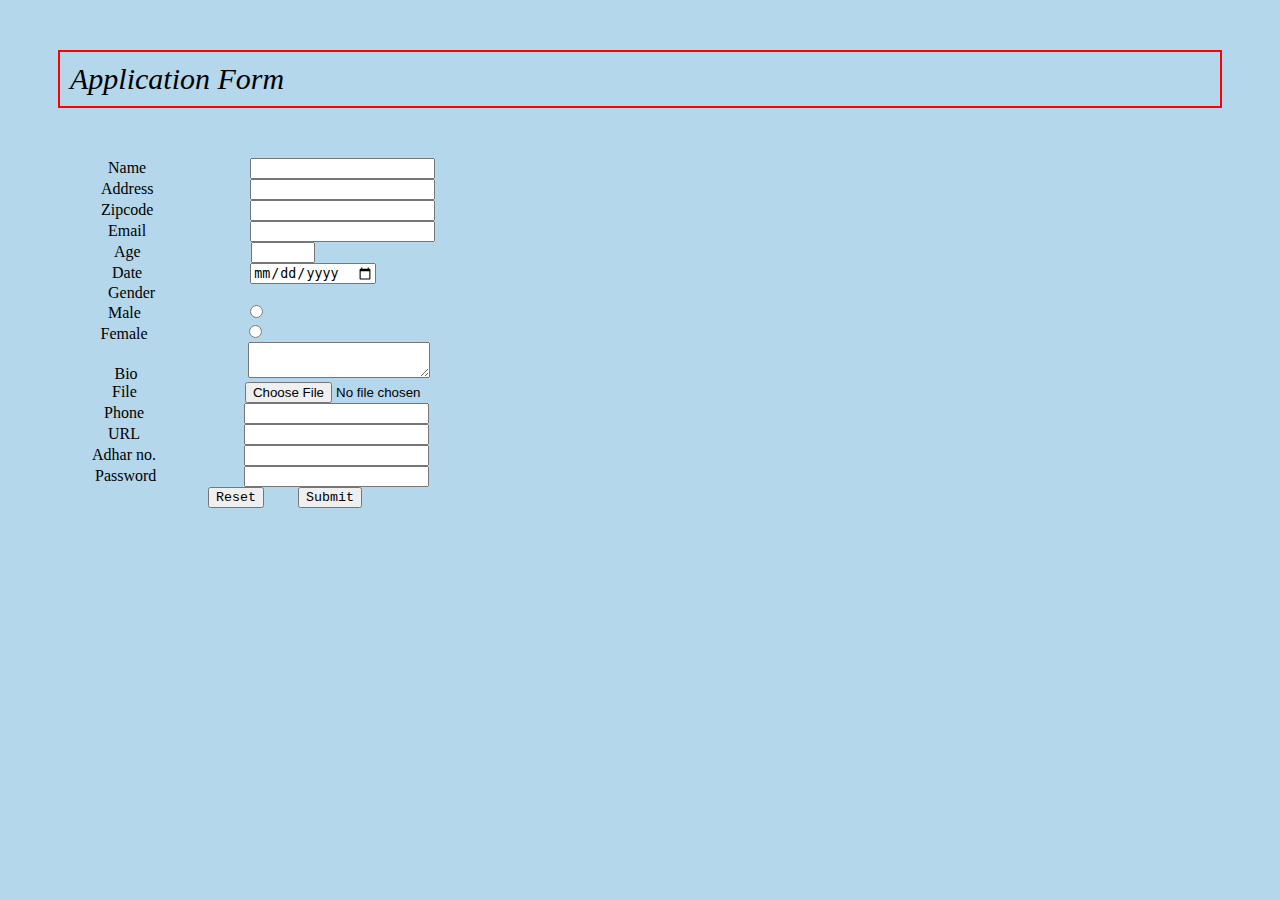
==== index.html @ 3e389ec3 "initial commit" ====
<!DOCTYPE html>
<html lang="en">
<head>
    <meta charset="UTF-8">
    <meta http-equiv="X-UA-Compatible" content="IE=edge">
    <meta name="viewport" content="width=device-width, initial-scale=1.0">
    <link rel="stylesheet" href="styles.css">
    <title>Form</title>
</head>
<header style="font-size: 30px; border: 2px solid red; font-style: italic; padding: 10px; margin: 50px;">Application Form</header>
<body>
    <form action="results.html" method="GET" enctype="multipart/form-data">
        <div>
        <label for="name" style="padding: 100px;">Name</label>
        <input type="text" name="name" id="name" required>
        </div>
        <div>
            <label for="address" style="padding: 93px;">Address</label>
            <input type="address" name="address" id="address" required>
        </div>
        <div>
            <label for="zipcode" style="padding: 93px;">Zipcode</label>
            <input type="number" name="zipcode" id="zipcode" required>
        </div>
        <div>
        <label for="email" style="padding: 100px;">Email</label>
        <input type="email" name="email" id="email" required>
        </div>
        <div>
            <label for="age" style="padding: 106px;">Age</label>
            <input type="number" name="age" id="age" min="1" max="200" step="1">
        </div>
        <div>
            <label for="date" style="padding: 104px;">Date</label>
            <input type="date" name="date" id="date" min="2022-31-12">
        </div>
        <div style="margin-left: 100px;">Gender
        </div>
            <label for="male" style="padding: 100px;">Male</label>
            <input type="radio" name="gender" id="male" value="male">
        </div>
        <div>
            <label for="female" style="padding: 92.5px;">Female</label>
            <input type="radio" name="gender" id="female" value="female">
        </div>
        </div>
        <div>
            <label for="bio" style="padding: 106.5px;">Bio</label>
            <textarea id="bio" name="bio"></textarea>
        </div>
        <input type="hidden" name="hidden" value="h1">
        <div>
            <label for="file" style="padding: 104px;">File</label>
            <input id="file" type="file" name="file">
        </div>
        <div>
            <label for="phone" style="padding: 96px;">Phone</label>
            <input type="tel" name="phone" id="phone">
        </div>
        <div>
            <label for="url" style="padding: 100px;">URL</label>
            <input type="url" name="url" id="url">
        </div>
        <label for="Adhar no." style="padding: 84px;">Adhar no.</label>
        <input type="Adhar no." name="Adhar no." id="Adhar no.">
        <div>
        <label style="margin-left: 87px;">
            Password
        <input style="margin-left: 83.5px;"  type="password" name="password" required>
        </label>
        </div>
        <button style="margin-left: 200px; font-family: 'Courier New', Courier, monospace;" type="reset">Reset</button>
        <button style="margin-left: 30px; font-family: 'Courier New', Courier, monospace;" type="submit">Submit</button>
    </form>
</body>
</html>
---- styles.css ----
body {
    background-color:rgb(180, 215, 235); 
}
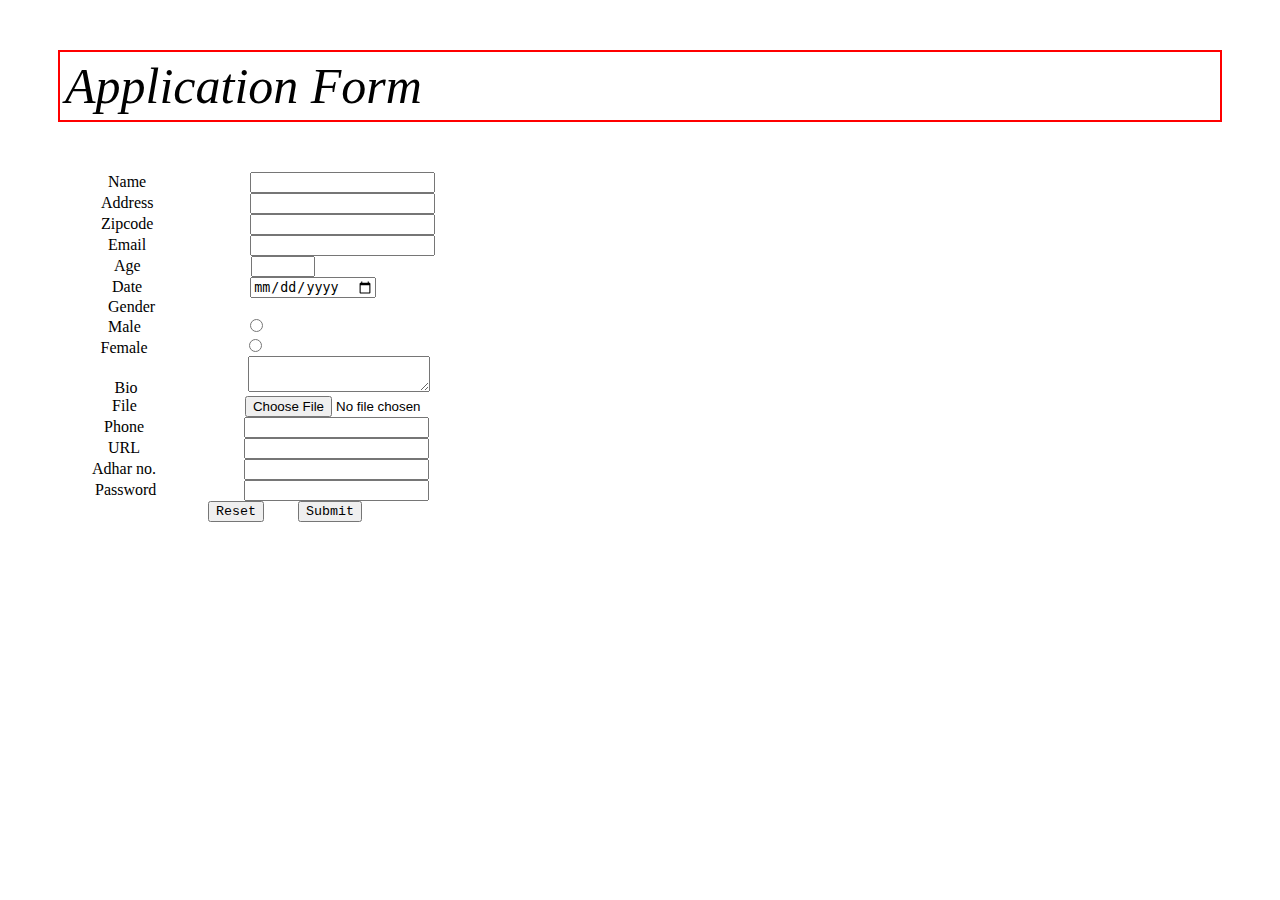
==== commit 9d18f8a1: "commit" ====
--- a/index.html
+++ b/index.html
@@ -4,10 +4,10 @@
     <meta charset="UTF-8">
     <meta http-equiv="X-UA-Compatible" content="IE=edge">
     <meta name="viewport" content="width=device-width, initial-scale=1.0">
-    <link rel="stylesheet" href="styles.css">
     <title>Form</title>
 </head>
-<header style="font-size: 30px; border: 2px solid red; font-style: italic; padding: 10px; margin: 50px;">Application Form</header>
+<header style="font-size: 50px; border: 2px solid red; font-style: italic; padding: 5px; margin: 50px; ;">Application Form</header>
+
 <body>
     <form action="results.html" method="GET" enctype="multipart/form-data">
         <div>
